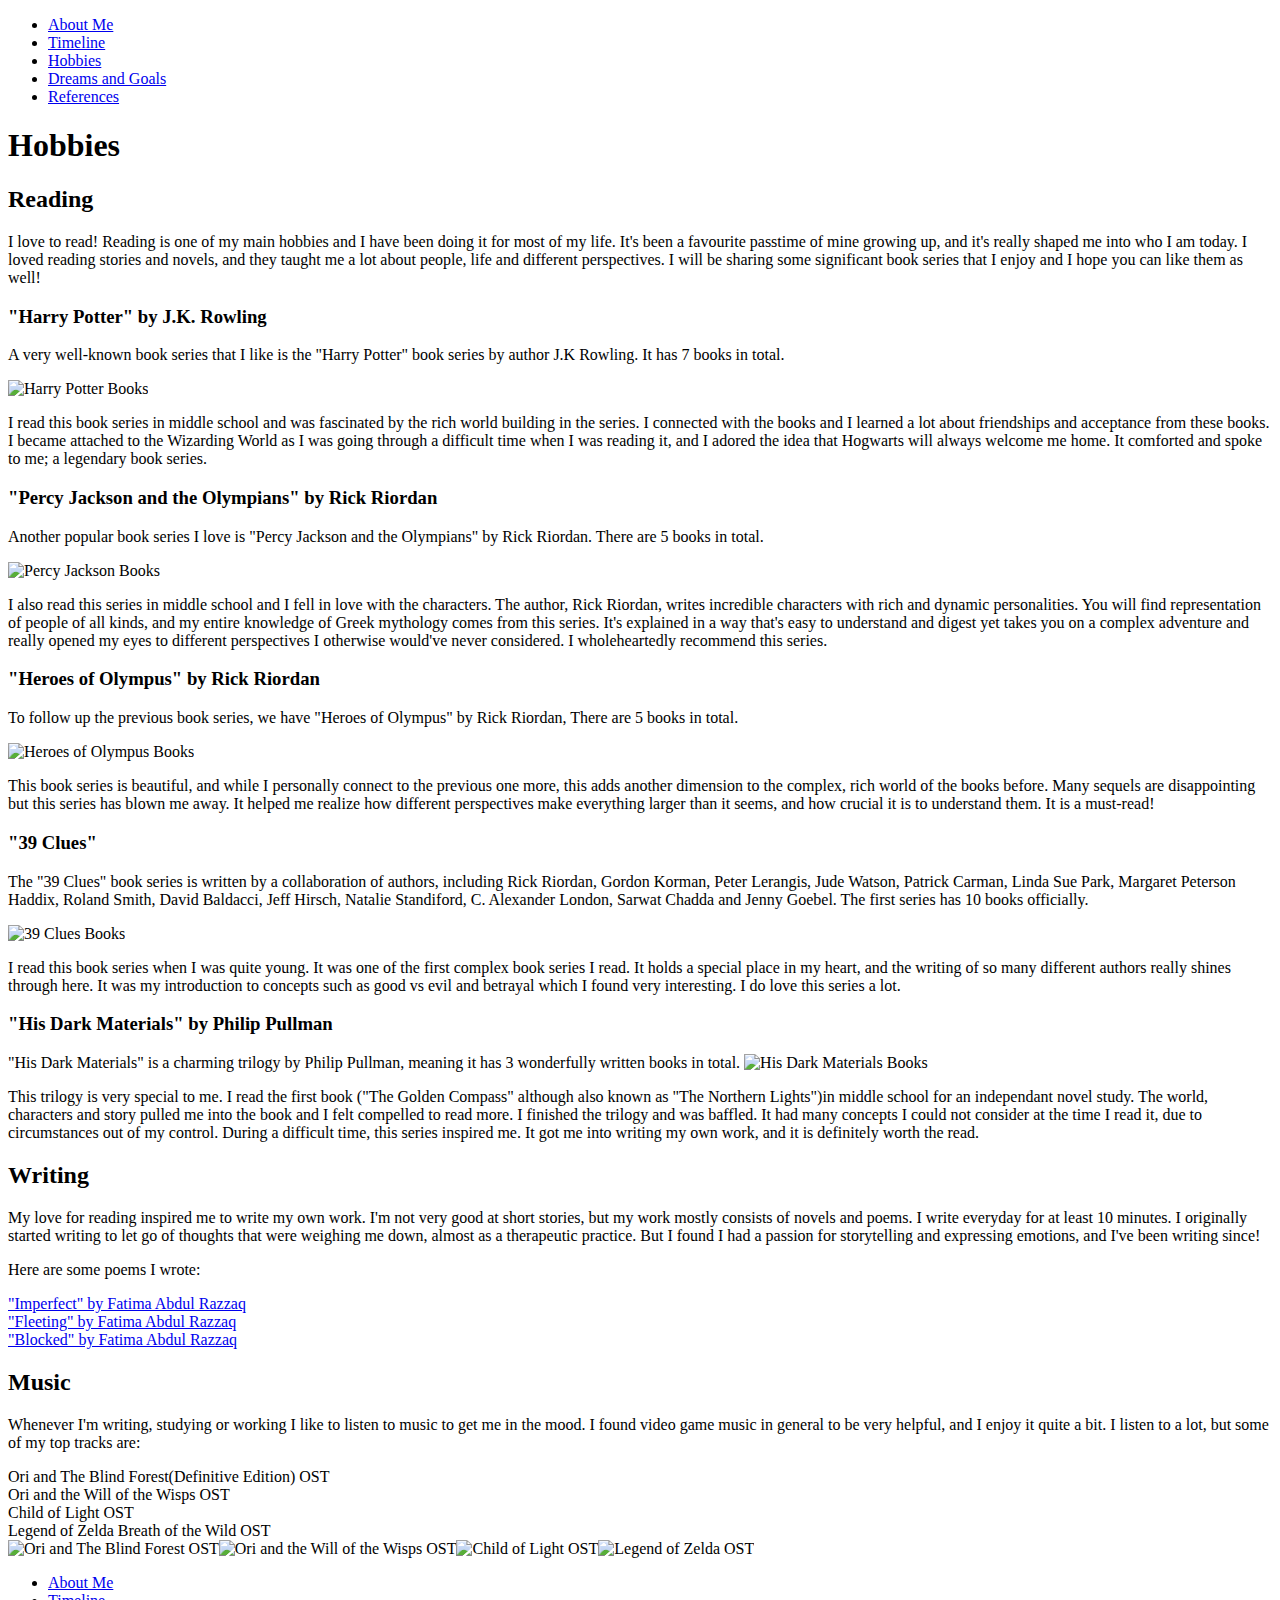
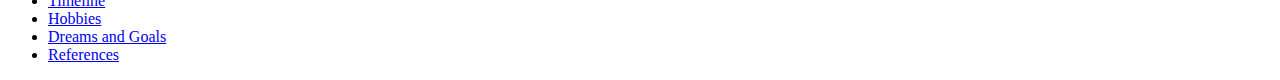
==== Hobbies.html @ 19321e52 "Add files via upload" ====
<!--This is my hobbies page.-->
<!--I define the doctype as HTML and language as English.-->
<!doctype html>
<html lang="en">

	<head>
		<!--I establish the character set, tab name, and link stylesheets for the page.-->
		<meta charset = "UTF-8">
		<title>Fatima Abdul Razzaq</title>
		<link rel="stylesheet" href="CSS/basics.css">
		<link rel="stylesheet" href="CSS/hobbies.css">
	</head>
	
	<body>
		<!--I create a list with links to different pages, this is my menu bar.-->
		<nav>
		<ul>
		<li><a href = "index.html">About Me</a></li>
		<li><a href = "Timeline.html">Timeline</a></li>
		<li><a href = "Hobbies.html">Hobbies</a></li>
		<li><a href = "Goals_&_Aspirations.html">Dreams and Goals</a></li>
		<li><a href = "References.html">References</a></li>
		</ul>
		</nav>
		
		<!--This is a heading at the top of the page, telling the viewer what page they are on and what it is about.-->
		<h1>Hobbies</h1>
		
		<!--I mention my hobbies and talk about them a bit, as well as include relevant images.-->
		<h2>Reading</h2>
		<p>I love to read! Reading is one of my main hobbies and I have been doing it for most of my life. 
		It's been a favourite passtime of mine growing up, and it's really shaped me into who I am today. 
		I loved reading stories and novels, and they taught me a lot about people, life and different perspectives. 
		I will be sharing some significant book series that I enjoy and I hope you can like them as well!</p>
		<h3>"Harry Potter" by J.K. Rowling</h3>
		<p>A very well-known book series that I like is the "Harry Potter" book series by author J.K Rowling. It has 7 books in total.</p>
		<img src = "images/harrypotterbooks.png" alt = "Harry Potter Books">
		<p>I read this book series in middle school and was fascinated by the rich world building in the series. I connected with the books 
		and I learned a lot about friendships and acceptance from these books. I became attached to the Wizarding World as I was going through
		a difficult time when I was reading it, and I adored the idea that Hogwarts will always welcome me home. It comforted and spoke to me; a legendary book series.</p>
		<h3>"Percy Jackson and the Olympians" by Rick Riordan</h3>
		<p>Another popular book series I love is "Percy Jackson and the Olympians" by Rick Riordan. There are 5 books in total.</p>
		<img src = "images/percyjacksonbooks.png" alt = "Percy Jackson Books">
		<p>I also read this series in middle school and I fell in love with the characters. The author, Rick Riordan, writes incredible characters
		with rich and dynamic personalities. You will find representation of people of all kinds, and my entire knowledge of Greek mythology comes from this series.
		It's explained in a way that's easy to understand and digest yet takes you on a complex adventure and really opened my eyes to different perspectives I otherwise would've never considered. 
		I wholeheartedly recommend this series.</p>
		<h3>"Heroes of Olympus" by Rick Riordan</h3>
		<p>To follow up the previous book series, we have "Heroes of Olympus" by Rick Riordan, There are 5 books in total.</p>
		<img src = "images/heroesofolympusbooks.png" alt = "Heroes of Olympus Books">
		<p>This book series is beautiful, and while I personally connect to the previous one more, this adds another dimension to the complex, rich world of the 
		books before. Many sequels are disappointing but this series has blown me away. It helped me realize how different perspectives make everything larger than it seems,
		and how crucial it is to understand them. It is a must-read!</p>
		<h3>"39 Clues"</h3>
		<p>The "39 Clues" book series is written by a collaboration of authors, including Rick Riordan, Gordon Korman, Peter Lerangis, Jude Watson, Patrick Carman, Linda Sue Park,
		Margaret Peterson Haddix, Roland Smith, David Baldacci, Jeff Hirsch, Natalie Standiford, C. Alexander London, Sarwat Chadda and Jenny Goebel. The first series has 10 books officially.</p>
		<img src = "images/39cluesbooks.png" alt = "39 Clues Books">
		<p>I read this book series when I was quite young. It was one of the first complex book series I read. It holds a special place in my heart, and the writing
		of so many different authors really shines through here. It was my introduction to concepts such as good vs evil and betrayal which I found very interesting.
		I do love this series a lot.</p>
		<h3>"His Dark Materials" by Philip Pullman</h3>
		"His Dark Materials" is a charming trilogy by Philip Pullman, meaning it has 3 wonderfully written books in total.
		<img src = "images/hisdarkmaterials.png" alt = "His Dark Materials Books">
		<p>This trilogy is very special to me. I read the first book ("The Golden Compass" although also known as "The Northern Lights")in middle school for an 
		independant novel study. The world, characters and story pulled me into the book and I felt compelled to read more. I finished the trilogy and was baffled. 
		It had many concepts I could not consider at the time I read it, due to circumstances out of my control. During a difficult time, this series inspired me.
		It got me into writing my own work, and it is definitely worth the read.</p>
		
		<h2>Writing</h2>
		<p>My love for reading inspired me to write my own work. I'm not very good at short stories, but my work mostly consists of novels
		and poems. I write everyday for at least 10 minutes. I originally started writing to let go of thoughts that were weighing me down,
		almost as a therapeutic practice. But I found I had a passion for storytelling and expressing emotions, and I've been writing since!</p>
		<p>Here are some poems I wrote:</p>
		<li><a href = "images/Imperfect.pdf">"Imperfect" by Fatima Abdul Razzaq</a></li>
		<li><a href = "images/Fleeting.pdf">"Fleeting" by Fatima Abdul Razzaq</a></li>
		<li><a href = "images/Blocked.pdf">"Blocked" by Fatima Abdul Razzaq</a></li>
		
		
		<h2>Music</h2>
		<p>Whenever I'm writing, studying or working I like to listen to music to get me in the mood. I found video game music in general to be very helpful, and I enjoy it quite a bit.
		I listen to a lot, but some of my top tracks are:</p>
		<li>Ori and The Blind Forest(Definitive Edition) OST</li>
		<li>Ori and the Will of the Wisps OST</li>
		<li>Child of Light OST</li>
		<li>Legend of Zelda Breath of the Wild OST</li>
		<img src = "images/oriatbf.jpg" alt = "Ori and The Blind Forest OST"><img src = "images/oriatwotw.jpg" alt = "Ori and the Will of the Wisps OST"><img src = "images/childoflight.jpg" alt = "Child of Light OST"><img src = "images/legendofzelda.jpg" alt = "Legend of Zelda OST">
		<!--I create a list with links to different pages, this is my menu bar.-->
		<nav>
		<ul>
		<li><a href = "index.html">About Me</a></li>
		<li><a href = "Timeline.html">Timeline</a></li>
		<li><a href = "Hobbies.html">Hobbies</a></li>
		<li><a href = "Goals_&_Aspirations.html">Dreams and Goals</a></li>
		<li><a href = "References.html">References</a></li>
		</ul>
		</nav>
		
	</body>









</html>
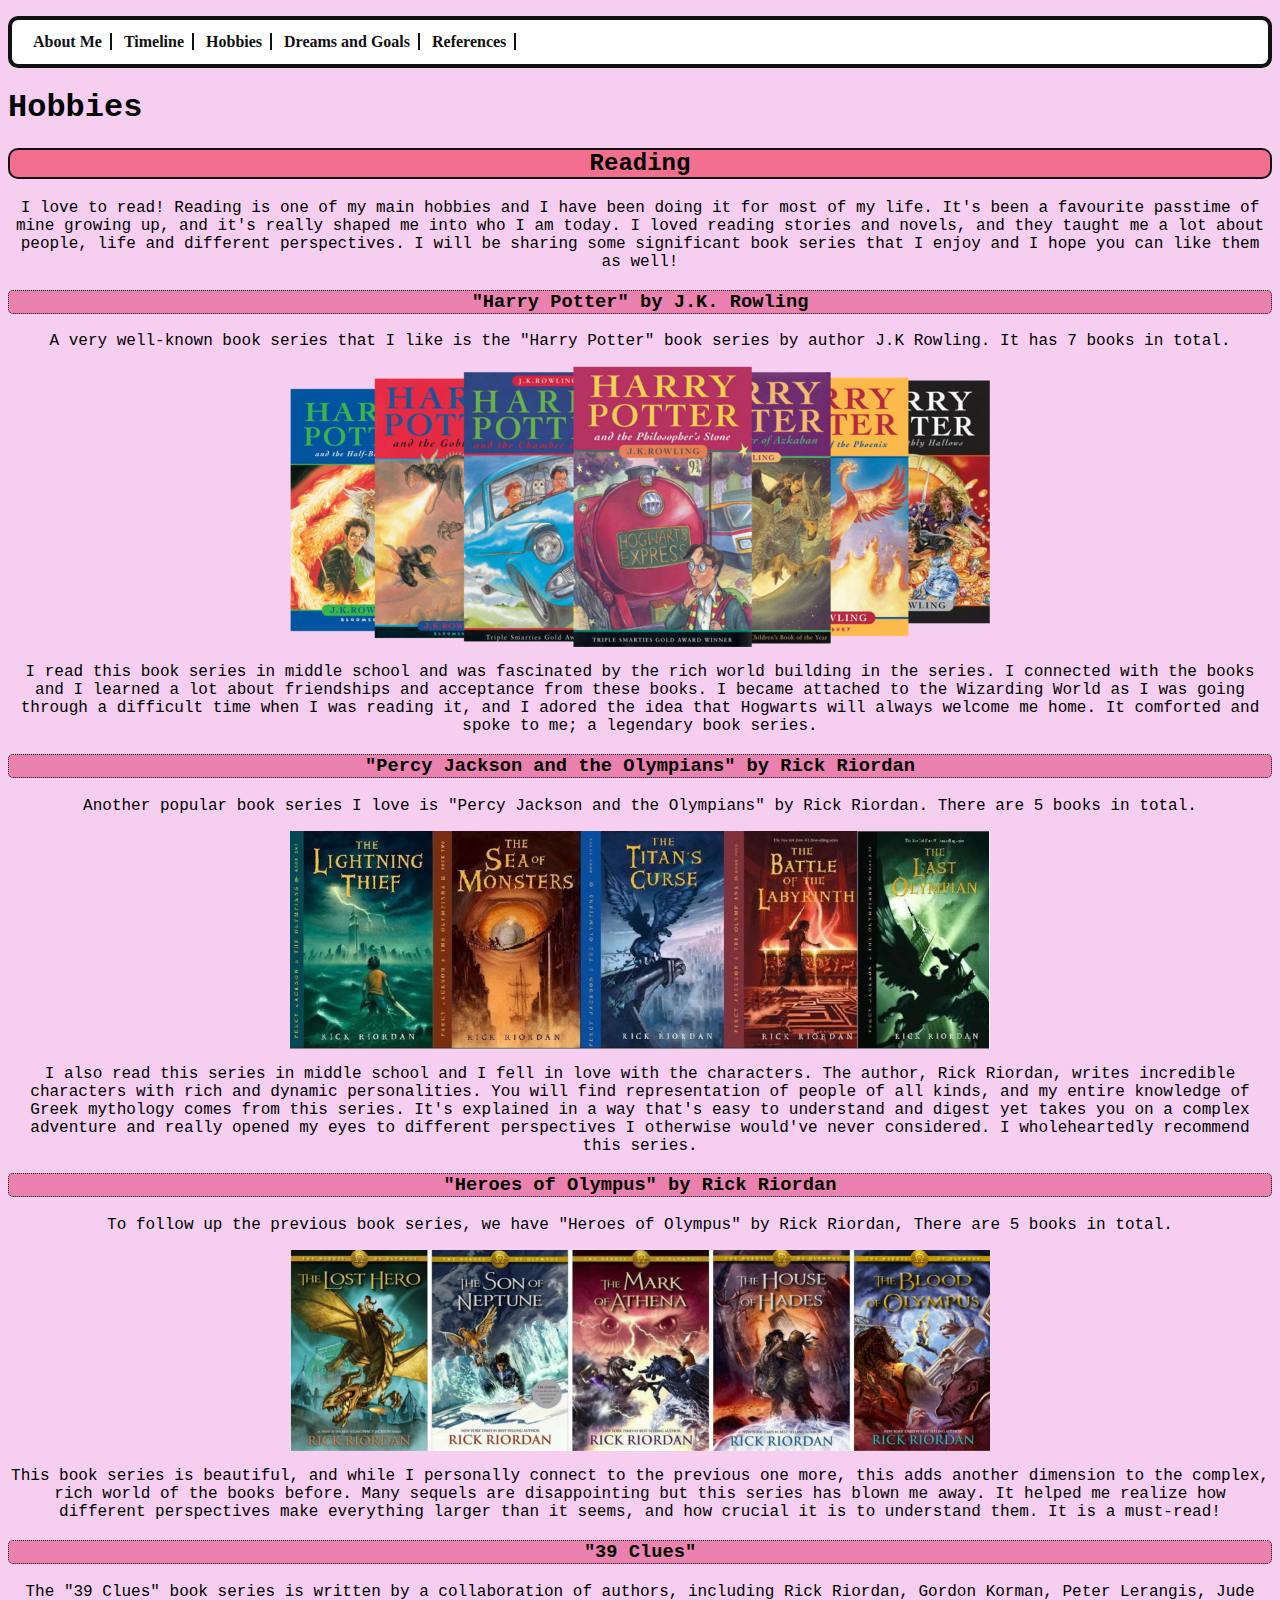
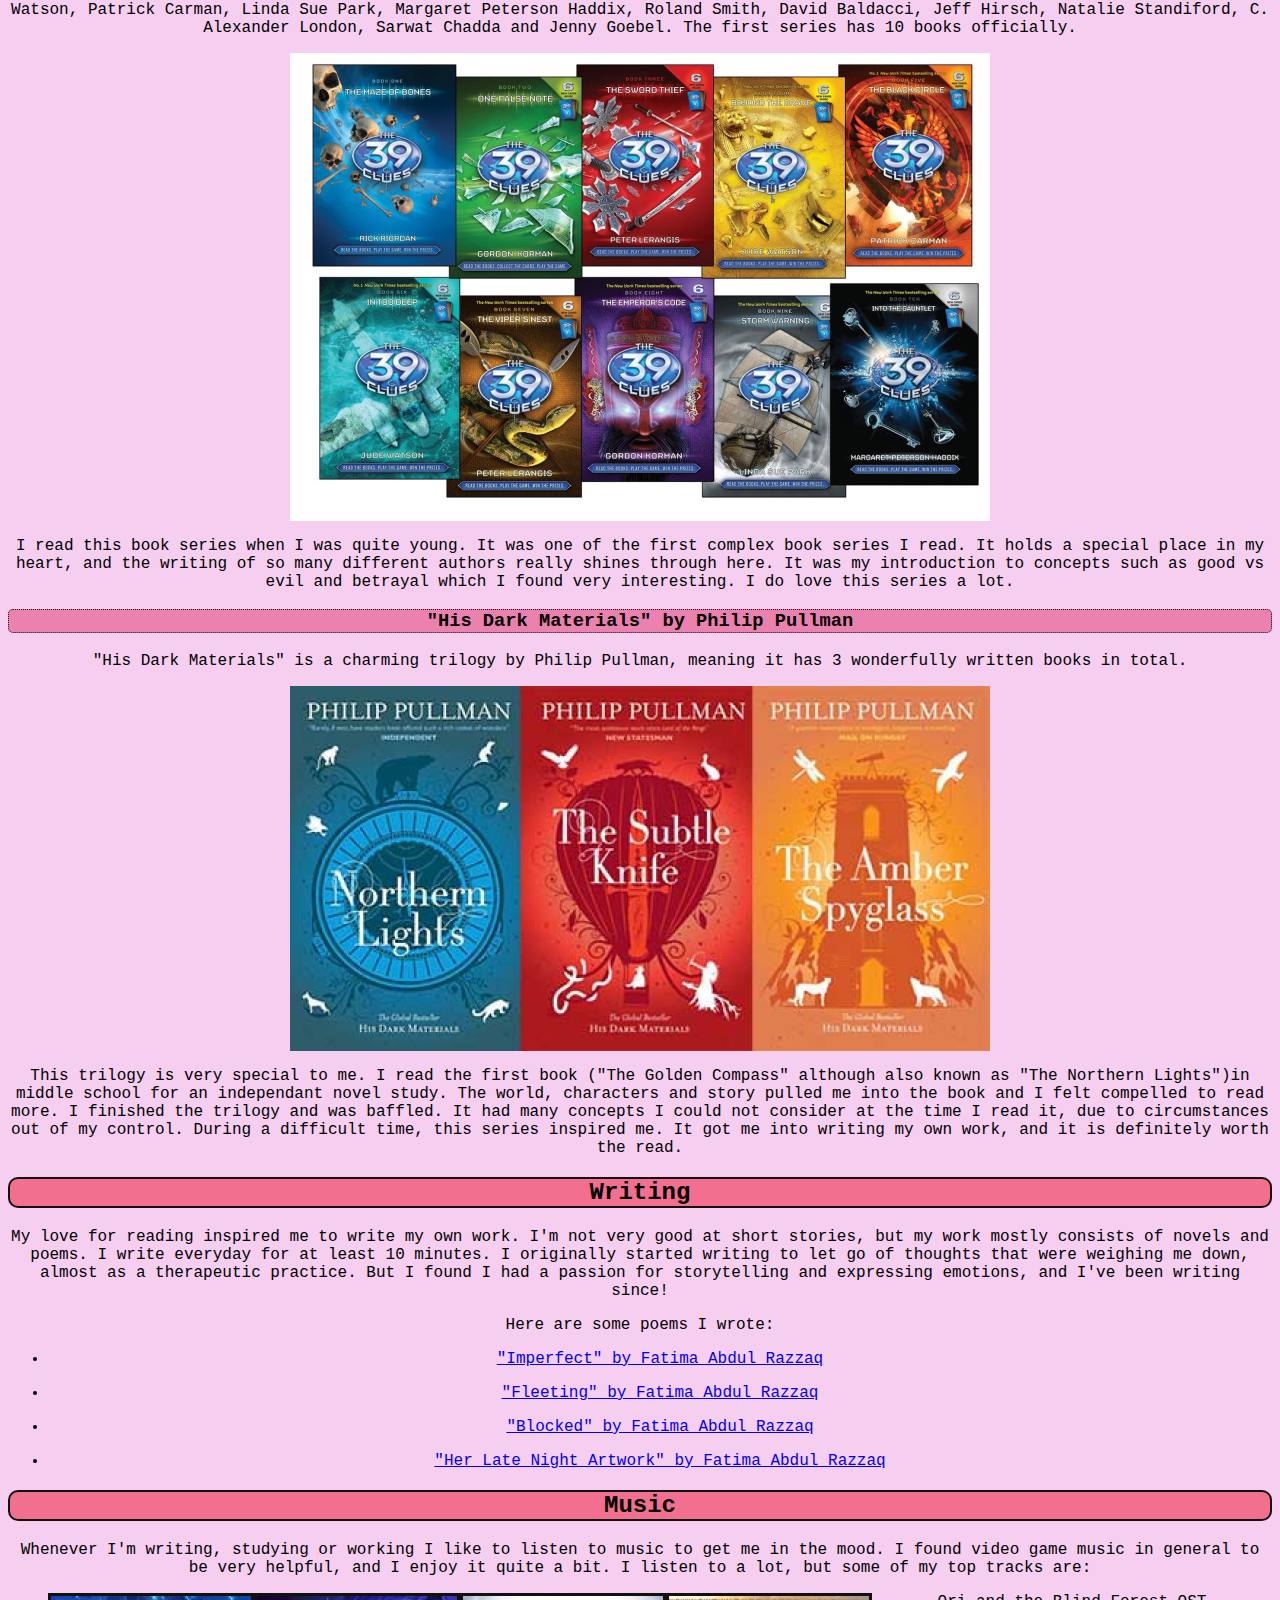
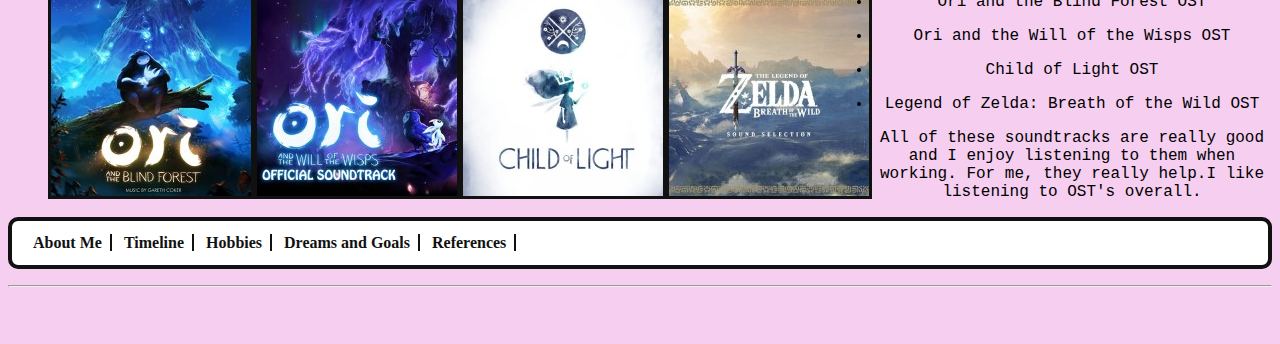
==== commit 890ba5b2: "Add files via upload" ====
--- a/Hobbies.html
+++ b/Hobbies.html
@@ -28,62 +28,84 @@
 		
 		<!--I mention my hobbies and talk about them a bit, as well as include relevant images.-->
 		<h2>Reading</h2>
+		
 		<p>I love to read! Reading is one of my main hobbies and I have been doing it for most of my life. 
 		It's been a favourite passtime of mine growing up, and it's really shaped me into who I am today. 
 		I loved reading stories and novels, and they taught me a lot about people, life and different perspectives. 
 		I will be sharing some significant book series that I enjoy and I hope you can like them as well!</p>
 		<h3>"Harry Potter" by J.K. Rowling</h3>
 		<p>A very well-known book series that I like is the "Harry Potter" book series by author J.K Rowling. It has 7 books in total.</p>
-		<img src = "images/harrypotterbooks.png" alt = "Harry Potter Books">
+		<img class = "books" src = "images/harrypotterbooks.png" alt = "Harry Potter Books">
 		<p>I read this book series in middle school and was fascinated by the rich world building in the series. I connected with the books 
 		and I learned a lot about friendships and acceptance from these books. I became attached to the Wizarding World as I was going through
 		a difficult time when I was reading it, and I adored the idea that Hogwarts will always welcome me home. It comforted and spoke to me; a legendary book series.</p>
 		<h3>"Percy Jackson and the Olympians" by Rick Riordan</h3>
 		<p>Another popular book series I love is "Percy Jackson and the Olympians" by Rick Riordan. There are 5 books in total.</p>
-		<img src = "images/percyjacksonbooks.png" alt = "Percy Jackson Books">
+		<img class = "books" src = "images/percyjacksonbooks.png" alt = "Percy Jackson Books">
 		<p>I also read this series in middle school and I fell in love with the characters. The author, Rick Riordan, writes incredible characters
 		with rich and dynamic personalities. You will find representation of people of all kinds, and my entire knowledge of Greek mythology comes from this series.
 		It's explained in a way that's easy to understand and digest yet takes you on a complex adventure and really opened my eyes to different perspectives I otherwise would've never considered. 
 		I wholeheartedly recommend this series.</p>
 		<h3>"Heroes of Olympus" by Rick Riordan</h3>
 		<p>To follow up the previous book series, we have "Heroes of Olympus" by Rick Riordan, There are 5 books in total.</p>
-		<img src = "images/heroesofolympusbooks.png" alt = "Heroes of Olympus Books">
+		<img class = "books" src = "images/heroesofolympusbooks.png" alt = "Heroes of Olympus Books">
 		<p>This book series is beautiful, and while I personally connect to the previous one more, this adds another dimension to the complex, rich world of the 
 		books before. Many sequels are disappointing but this series has blown me away. It helped me realize how different perspectives make everything larger than it seems,
 		and how crucial it is to understand them. It is a must-read!</p>
 		<h3>"39 Clues"</h3>
 		<p>The "39 Clues" book series is written by a collaboration of authors, including Rick Riordan, Gordon Korman, Peter Lerangis, Jude Watson, Patrick Carman, Linda Sue Park,
 		Margaret Peterson Haddix, Roland Smith, David Baldacci, Jeff Hirsch, Natalie Standiford, C. Alexander London, Sarwat Chadda and Jenny Goebel. The first series has 10 books officially.</p>
-		<img src = "images/39cluesbooks.png" alt = "39 Clues Books">
+		<img class = "books" src = "images/39cluesbooks.png" alt = "39 Clues Books">
 		<p>I read this book series when I was quite young. It was one of the first complex book series I read. It holds a special place in my heart, and the writing
 		of so many different authors really shines through here. It was my introduction to concepts such as good vs evil and betrayal which I found very interesting.
 		I do love this series a lot.</p>
 		<h3>"His Dark Materials" by Philip Pullman</h3>
-		"His Dark Materials" is a charming trilogy by Philip Pullman, meaning it has 3 wonderfully written books in total.
-		<img src = "images/hisdarkmaterials.png" alt = "His Dark Materials Books">
+		<p>"His Dark Materials" is a charming trilogy by Philip Pullman, meaning it has 3 wonderfully written books in total.</p>
+		<img class = "books" src = "images/hisdarkmaterials.png" alt = "His Dark Materials Books">
 		<p>This trilogy is very special to me. I read the first book ("The Golden Compass" although also known as "The Northern Lights")in middle school for an 
 		independant novel study. The world, characters and story pulled me into the book and I felt compelled to read more. I finished the trilogy and was baffled. 
 		It had many concepts I could not consider at the time I read it, due to circumstances out of my control. During a difficult time, this series inspired me.
 		It got me into writing my own work, and it is definitely worth the read.</p>
+		
 		
 		<h2>Writing</h2>
 		<p>My love for reading inspired me to write my own work. I'm not very good at short stories, but my work mostly consists of novels
 		and poems. I write everyday for at least 10 minutes. I originally started writing to let go of thoughts that were weighing me down,
 		almost as a therapeutic practice. But I found I had a passion for storytelling and expressing emotions, and I've been writing since!</p>
 		<p>Here are some poems I wrote:</p>
-		<li><a href = "images/Imperfect.pdf">"Imperfect" by Fatima Abdul Razzaq</a></li>
-		<li><a href = "images/Fleeting.pdf">"Fleeting" by Fatima Abdul Razzaq</a></li>
-		<li><a href = "images/Blocked.pdf">"Blocked" by Fatima Abdul Razzaq</a></li>
 		
+		<ul>
+		<li><p><a href = "images/Imperfect.pdf" class = "poem">"Imperfect" by Fatima Abdul Razzaq</a></p></li>
+		<li><p><a href = "images/Fleeting.pdf" class = "poem">"Fleeting" by Fatima Abdul Razzaq</a></p></li>
+		<li><p><a href = "images/Blocked.pdf" class = "poem">"Blocked" by Fatima Abdul Razzaq</a></p></li>
+		<li><p><a href = "images/Her Late Night Artwork.pdf" class = "poem">"Her Late Night Artwork" by Fatima Abdul Razzaq</a></p></li>
+		</ul>
 		
 		<h2>Music</h2>
 		<p>Whenever I'm writing, studying or working I like to listen to music to get me in the mood. I found video game music in general to be very helpful, and I enjoy it quite a bit.
 		I listen to a lot, but some of my top tracks are:</p>
-		<li>Ori and The Blind Forest(Definitive Edition) OST</li>
-		<li>Ori and the Will of the Wisps OST</li>
-		<li>Child of Light OST</li>
-		<li>Legend of Zelda Breath of the Wild OST</li>
-		<img src = "images/oriatbf.jpg" alt = "Ori and The Blind Forest OST"><img src = "images/oriatwotw.jpg" alt = "Ori and the Will of the Wisps OST"><img src = "images/childoflight.jpg" alt = "Child of Light OST"><img src = "images/legendofzelda.jpg" alt = "Legend of Zelda OST">
+		
+		<ul>
+		<a href = "https://www.youtube.com/watch?v=MeVFrt7BUyw"><img class = "music" src = "images/oriatbf.jpg" alt = "Ori and The Blind Forest OST"></a>
+		
+		<a href = "https://www.youtube.com/watch?v=0NhwEQEercE"><img class = "music" src = "images/oriatwotw.jpg" alt = "Ori and the Will of the Wisps OST"></a>
+		
+		<a href = "https://www.youtube.com/watch?v=v6KcYN0A5LY"><img class = "music" src = "images/childoflight.jpg" alt = "Child of Light OST"></a>
+		
+		<a href = "https://www.youtube.com/watch?v=hXQrAeRu_JU"><img class = "music" src = "images/legendofzelda.jpg" alt = "Legend of Zelda OST"></a>
+		
+		</ul>
+		
+		<ul>
+		<li><p>Ori and the Blind Forest OST</p></li>
+		<li><p>Ori and the Will of the Wisps OST</p></li>
+		<li><p>Child of Light OST</p></li>
+		<li><p>Legend of Zelda: Breath of the Wild OST</p></li>
+		</ul>
+		
+		<p>All of these soundtracks are really good and I enjoy listening to them when working. For me, they really help.I like listening to OST's overall.</p>
+		
+		
 		<!--I create a list with links to different pages, this is my menu bar.-->
 		<nav>
 		<ul>
@@ -94,6 +116,7 @@
 		<li><a href = "References.html">References</a></li>
 		</ul>
 		</nav>
+		<hr>
 		
 	</body>
 
--- a/CSS/basics.css
+++ b/CSS/basics.css
@@ -0,0 +1,33 @@
+
+body
+{
+	/*I set the background colour.*/
+	background-color: #F5CEF0;
+	font-family: "Roboto Mono", monospace;
+}
+
+nav ul 
+{
+	list-style-type: none;
+	background-color: white;
+	border: 4px solid #111111;
+	border-radius: 10px;
+	font-family: serif;
+	font-weight: bold;
+	padding: 13px;
+}
+nav ul li
+{
+	display:inline;
+	border-right: 2px solid #111111;
+	padding-right: 8px;
+	padding-left: 8px;
+}
+
+nav ul li a
+{
+	text-decoration:none;
+	color:#111111
+}
+
+
--- a/CSS/hobbies.css
+++ b/CSS/hobbies.css
@@ -0,0 +1,55 @@
+h2 
+{
+	background-color: #F26F90;
+	border: 2px solid #111111;
+	border-radius: 10px;
+	text-align: center;
+}
+
+h3
+{
+	background-color: #EB81AF;
+	border: 1px dotted #111111;
+	border-radius: 5px;
+	text-align: center;
+}
+
+img.books
+{
+  display: block;
+  margin-left: auto;
+  margin-right: auto;
+}
+
+ ul li.poem
+{
+	list-style-type: none;
+	text-align:center;
+}
+
+ ul img.music
+{
+	list-style-type: none;
+	display: inline;
+	border: 3px solid #111111;
+	float: left;
+	
+	
+}
+
+ul img.music:hover
+{
+	list-style-type: none;
+	display: inline;
+	height: 215px;
+	width: 215px;
+	
+}
+
+
+p 
+{
+	text-align: center;
+}
+
+	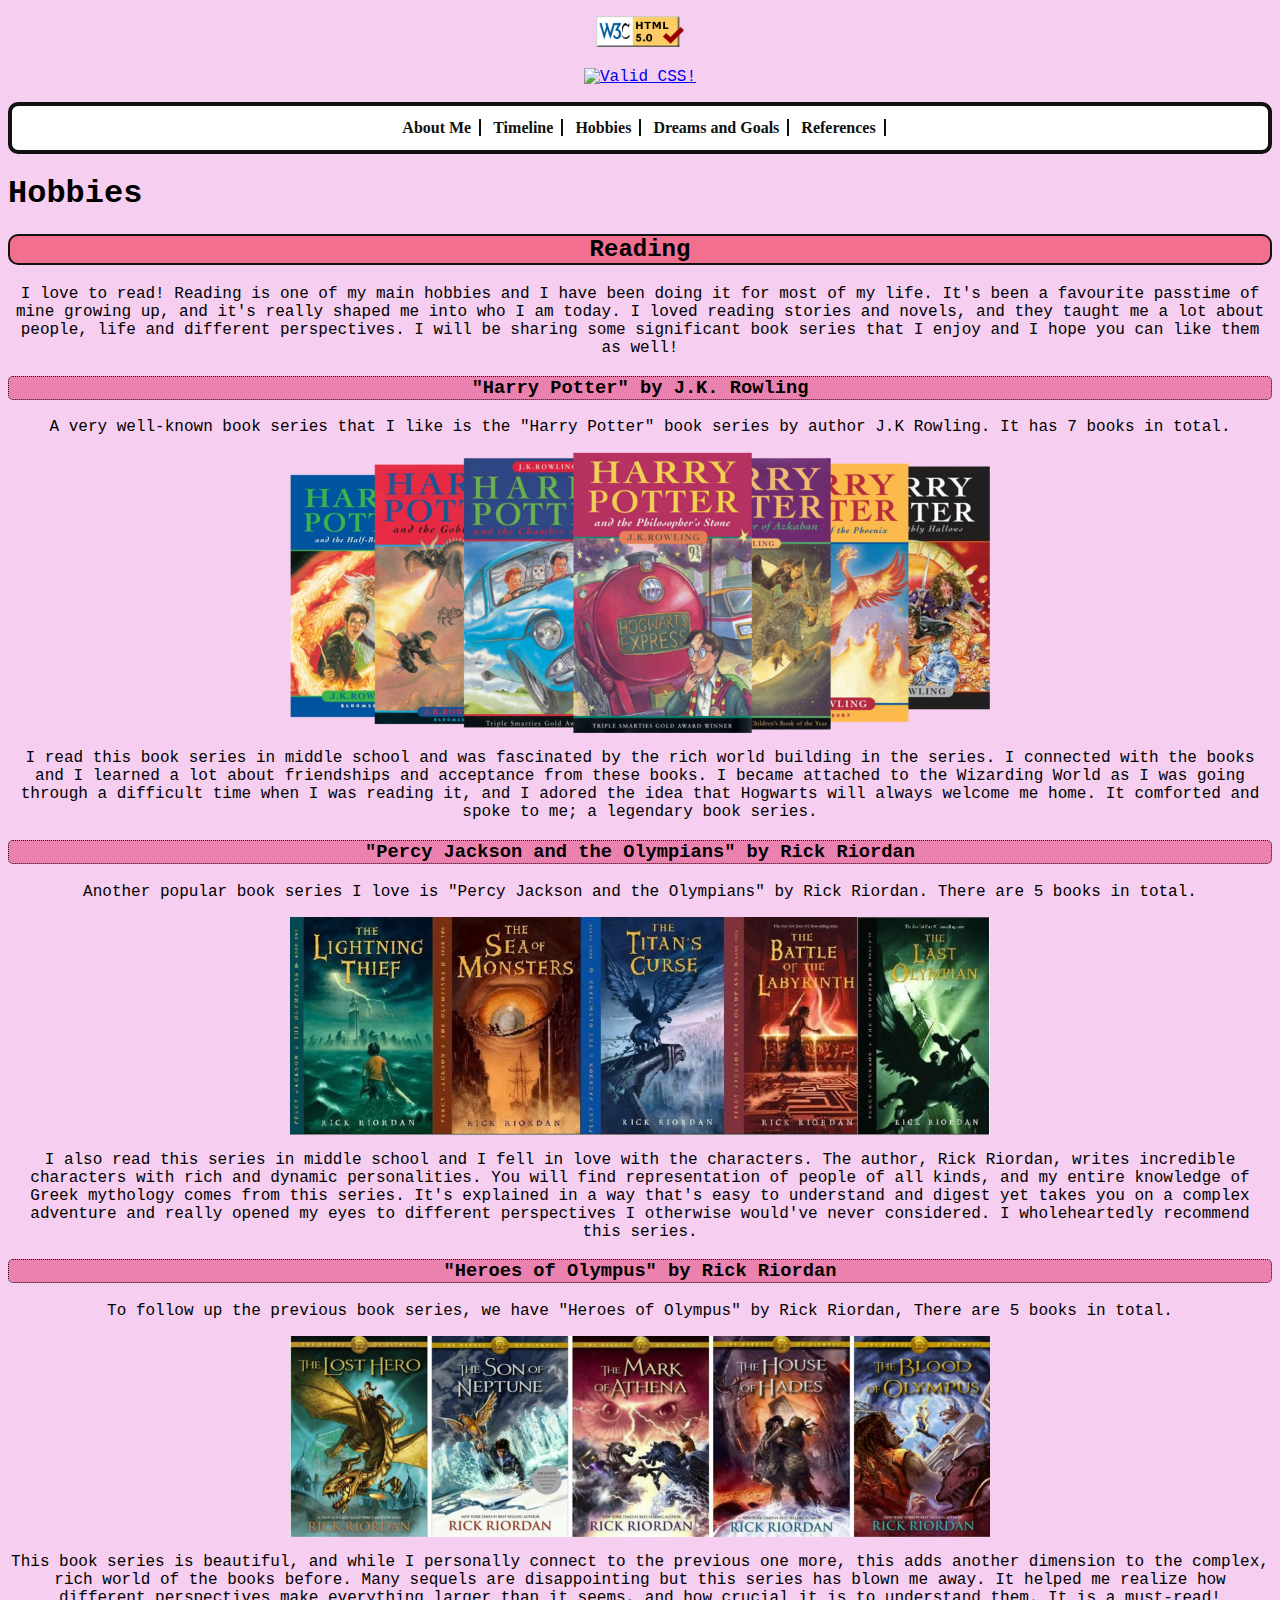
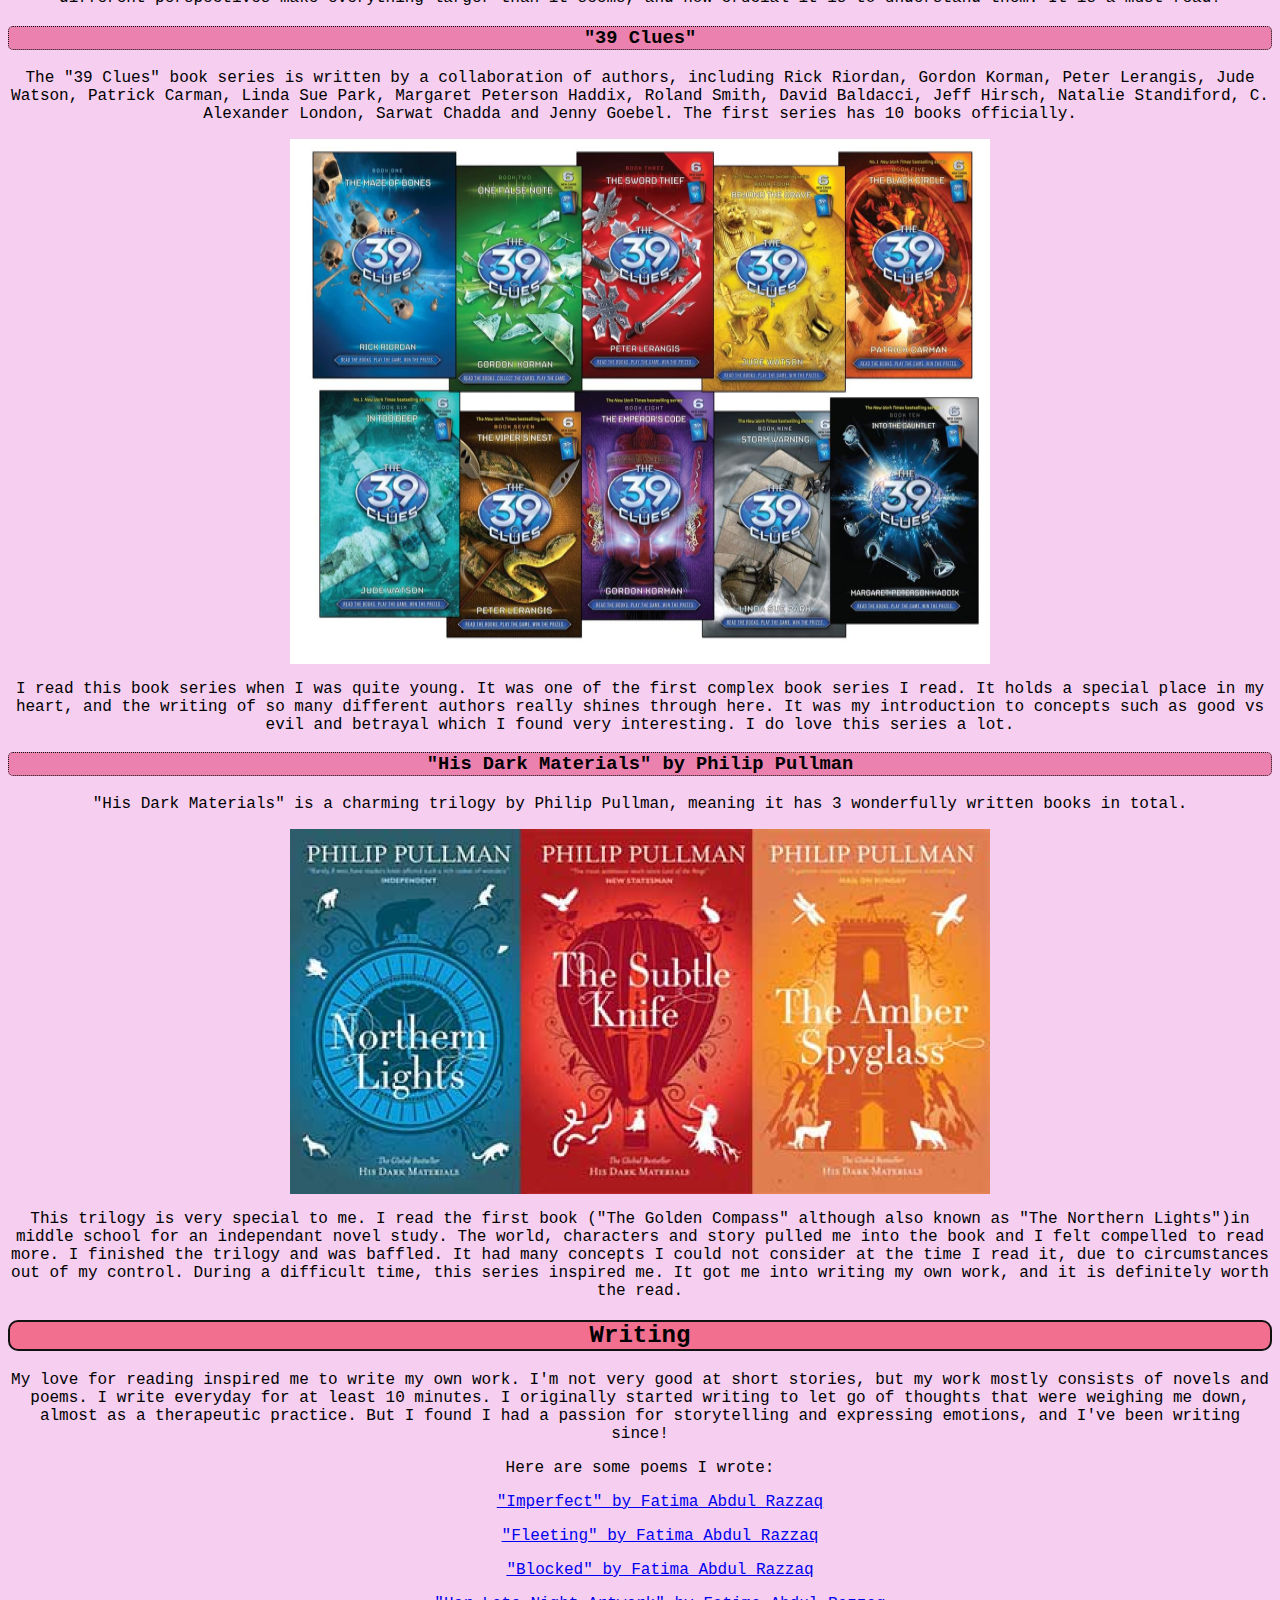
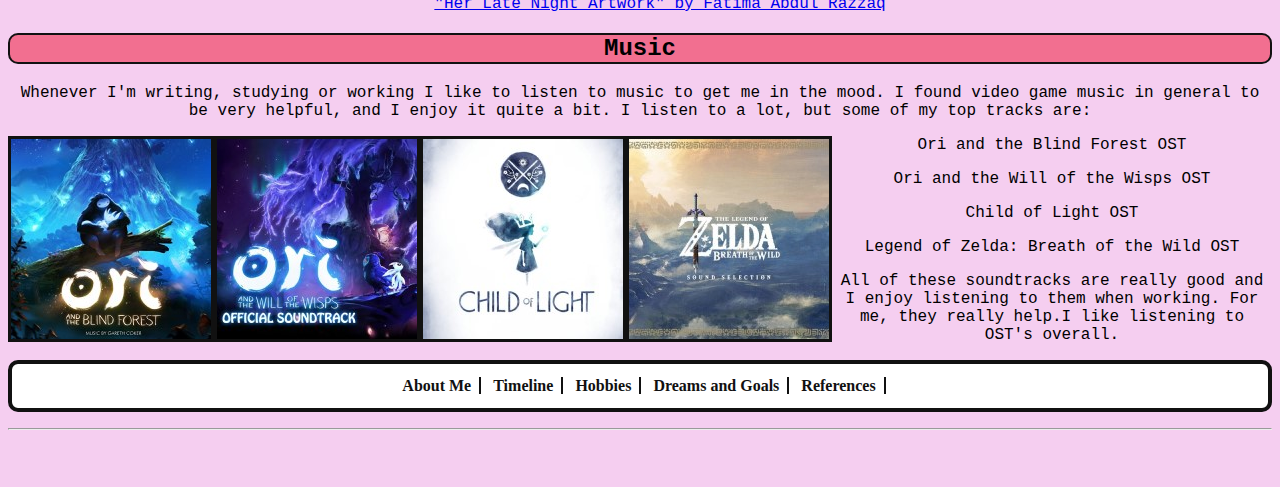
==== commit 1c0fbe66: "Add files via upload" ====
--- a/Hobbies.html
+++ b/Hobbies.html
@@ -7,11 +7,24 @@
 		<!--I establish the character set, tab name, and link stylesheets for the page.-->
 		<meta charset = "UTF-8">
 		<title>Fatima Abdul Razzaq</title>
-		<link rel="stylesheet" href="CSS/basics.css">
-		<link rel="stylesheet" href="CSS/hobbies.css">
+		<link type = "text/css" rel="stylesheet" href="CSS/basics.css">
+		<link type = "text/css" rel="stylesheet" href="CSS/hobbies.css">
 	</head>
 	
 	<body>
+		<!--I add validators-->
+		<p>
+			<a href="https://validator.w3.org/nu/#file">
+			<img style="border:0;width:88px;height:31px" src="images/htmlvalidator.png" alt="Valid HTML!" />
+			</a>
+		</p>
+	
+		<p>
+			<a href="http://jigsaw.w3.org/css-validator/check/referer">
+			<img style="border:0;width:88px;height:31px" src="http://jigsaw.w3.org/css-validator/images/vcss-blue" alt="Valid CSS!" />
+			</a>
+		</p>
+		
 		<!--I create a list with links to different pages, this is my menu bar.-->
 		<nav>
 		<ul>
@@ -35,39 +48,39 @@
 		I will be sharing some significant book series that I enjoy and I hope you can like them as well!</p>
 		<h3>"Harry Potter" by J.K. Rowling</h3>
 		<p>A very well-known book series that I like is the "Harry Potter" book series by author J.K Rowling. It has 7 books in total.</p>
-		<img class = "books" src = "images/harrypotterbooks.png" alt = "Harry Potter Books">
+		<img class = "books" src = "images/harrypotterbooks.png" alt = "Harry Potter Books" width = "700" height = "281">
 		<p>I read this book series in middle school and was fascinated by the rich world building in the series. I connected with the books 
 		and I learned a lot about friendships and acceptance from these books. I became attached to the Wizarding World as I was going through
 		a difficult time when I was reading it, and I adored the idea that Hogwarts will always welcome me home. It comforted and spoke to me; a legendary book series.</p>
 		<h3>"Percy Jackson and the Olympians" by Rick Riordan</h3>
 		<p>Another popular book series I love is "Percy Jackson and the Olympians" by Rick Riordan. There are 5 books in total.</p>
-		<img class = "books" src = "images/percyjacksonbooks.png" alt = "Percy Jackson Books">
+		<img class = "books" src = "images/percyjacksonbooks.png" alt = "Percy Jackson Books" width = "700" height = "218">
 		<p>I also read this series in middle school and I fell in love with the characters. The author, Rick Riordan, writes incredible characters
 		with rich and dynamic personalities. You will find representation of people of all kinds, and my entire knowledge of Greek mythology comes from this series.
 		It's explained in a way that's easy to understand and digest yet takes you on a complex adventure and really opened my eyes to different perspectives I otherwise would've never considered. 
 		I wholeheartedly recommend this series.</p>
 		<h3>"Heroes of Olympus" by Rick Riordan</h3>
 		<p>To follow up the previous book series, we have "Heroes of Olympus" by Rick Riordan, There are 5 books in total.</p>
-		<img class = "books" src = "images/heroesofolympusbooks.png" alt = "Heroes of Olympus Books">
+		<img class = "books" src = "images/heroesofolympusbooks.png" alt = "Heroes of Olympus Books" width = "700" height = "201">
 		<p>This book series is beautiful, and while I personally connect to the previous one more, this adds another dimension to the complex, rich world of the 
 		books before. Many sequels are disappointing but this series has blown me away. It helped me realize how different perspectives make everything larger than it seems,
 		and how crucial it is to understand them. It is a must-read!</p>
 		<h3>"39 Clues"</h3>
 		<p>The "39 Clues" book series is written by a collaboration of authors, including Rick Riordan, Gordon Korman, Peter Lerangis, Jude Watson, Patrick Carman, Linda Sue Park,
 		Margaret Peterson Haddix, Roland Smith, David Baldacci, Jeff Hirsch, Natalie Standiford, C. Alexander London, Sarwat Chadda and Jenny Goebel. The first series has 10 books officially.</p>
-		<img class = "books" src = "images/39cluesbooks.png" alt = "39 Clues Books">
+		<img class = "books" src = "images/39cluesbooks.png" alt = "39 Clues Books" width = "700" height = "525">
 		<p>I read this book series when I was quite young. It was one of the first complex book series I read. It holds a special place in my heart, and the writing
 		of so many different authors really shines through here. It was my introduction to concepts such as good vs evil and betrayal which I found very interesting.
 		I do love this series a lot.</p>
 		<h3>"His Dark Materials" by Philip Pullman</h3>
 		<p>"His Dark Materials" is a charming trilogy by Philip Pullman, meaning it has 3 wonderfully written books in total.</p>
-		<img class = "books" src = "images/hisdarkmaterials.png" alt = "His Dark Materials Books">
+		<img class = "books" src = "images/hisdarkmaterials.png" alt = "His Dark Materials Books" width = "700" height = "365">
 		<p>This trilogy is very special to me. I read the first book ("The Golden Compass" although also known as "The Northern Lights")in middle school for an 
 		independant novel study. The world, characters and story pulled me into the book and I felt compelled to read more. I finished the trilogy and was baffled. 
 		It had many concepts I could not consider at the time I read it, due to circumstances out of my control. During a difficult time, this series inspired me.
 		It got me into writing my own work, and it is definitely worth the read.</p>
 		
-		
+		<!--I discuss what writing means to me and link some of my work.-->
 		<h2>Writing</h2>
 		<p>My love for reading inspired me to write my own work. I'm not very good at short stories, but my work mostly consists of novels
 		and poems. I write everyday for at least 10 minutes. I originally started writing to let go of thoughts that were weighing me down,
@@ -78,23 +91,22 @@
 		<li><p><a href = "images/Imperfect.pdf" class = "poem">"Imperfect" by Fatima Abdul Razzaq</a></p></li>
 		<li><p><a href = "images/Fleeting.pdf" class = "poem">"Fleeting" by Fatima Abdul Razzaq</a></p></li>
 		<li><p><a href = "images/Blocked.pdf" class = "poem">"Blocked" by Fatima Abdul Razzaq</a></p></li>
-		<li><p><a href = "images/Her Late Night Artwork.pdf" class = "poem">"Her Late Night Artwork" by Fatima Abdul Razzaq</a></p></li>
+		<li><p><a href = "images/Her_Late_Night_Artwork.pdf" class = "poem">"Her Late Night Artwork" by Fatima Abdul Razzaq</a></p></li>
 		</ul>
 		
+		<!--I share some music I like and link them.-->
 		<h2>Music</h2>
 		<p>Whenever I'm writing, studying or working I like to listen to music to get me in the mood. I found video game music in general to be very helpful, and I enjoy it quite a bit.
 		I listen to a lot, but some of my top tracks are:</p>
 		
-		<ul>
-		<a href = "https://www.youtube.com/watch?v=MeVFrt7BUyw"><img class = "music" src = "images/oriatbf.jpg" alt = "Ori and The Blind Forest OST"></a>
 		
-		<a href = "https://www.youtube.com/watch?v=0NhwEQEercE"><img class = "music" src = "images/oriatwotw.jpg" alt = "Ori and the Will of the Wisps OST"></a>
+		<a href = "https://www.youtube.com/watch?v=MeVFrt7BUyw"><img class = "music" src = "images/oriatbf.jpg" alt = "Ori and The Blind Forest OST" width = "200" height = "200"></a>
 		
-		<a href = "https://www.youtube.com/watch?v=v6KcYN0A5LY"><img class = "music" src = "images/childoflight.jpg" alt = "Child of Light OST"></a>
+		<a href = "https://www.youtube.com/watch?v=0NhwEQEercE"><img class = "music" src = "images/oriatwotw.jpg" alt = "Ori and the Will of the Wisps OST" width = "200" height = "200"></a>
 		
-		<a href = "https://www.youtube.com/watch?v=hXQrAeRu_JU"><img class = "music" src = "images/legendofzelda.jpg" alt = "Legend of Zelda OST"></a>
+		<a href = "https://www.youtube.com/watch?v=v6KcYN0A5LY"><img class = "music" src = "images/childoflight.jpg" alt = "Child of Light OST" width = "200" height = "200"></a>
 		
-		</ul>
+		<a href = "https://www.youtube.com/watch?v=hXQrAeRu_JU"><img class = "music" src = "images/legendofzelda.jpg" alt = "Legend of Zelda OST" width = "200" height = "200"></a>
 		
 		<ul>
 		<li><p>Ori and the Blind Forest OST</p></li>
--- a/CSS/basics.css
+++ b/CSS/basics.css
@@ -1,11 +1,11 @@
-
+/*I set the background colour.*/
 body
 {
-	/*I set the background colour.*/
 	background-color: #F5CEF0;
 	font-family: "Roboto Mono", monospace;
 }
 
+/*I put the links to different pages together, and add a border.*/
 nav ul 
 {
 	list-style-type: none;
@@ -15,7 +15,10 @@
 	font-family: serif;
 	font-weight: bold;
 	padding: 13px;
+	text-align: center;
+	
 }
+/*I display them in one line and work on the padding.*/
 nav ul li
 {
 	display:inline;
@@ -24,10 +27,17 @@
 	padding-left: 8px;
 }
 
+/*I give the text colour.*/
 nav ul li a
 {
 	text-decoration:none;
 	color:#111111
 }
 
+/*I remove the bullet points.*/
+ul li
+{
+	list-style-type: none;
+}
 
+
--- a/CSS/hobbies.css
+++ b/CSS/hobbies.css
@@ -1,3 +1,4 @@
+/*I make the heading a different colour, give it a border and center it.*/
 h2 
 {
 	background-color: #F26F90;
@@ -6,6 +7,7 @@
 	text-align: center;
 }
 
+/*I make the heading a different colour, give it a border and center it.*/
 h3
 {
 	background-color: #EB81AF;
@@ -14,6 +16,7 @@
 	text-align: center;
 }
 
+/*I center the book images.*/
 img.books
 {
   display: block;
@@ -21,23 +24,24 @@
   margin-right: auto;
 }
 
+/*I remove the points and center my poems.*/
  ul li.poem
 {
 	list-style-type: none;
 	text-align:center;
 }
 
- ul img.music
+/*I make the images go to the left of text and display them in the same line, removing bullet points.*/
+ img.music
 {
 	list-style-type: none;
 	display: inline;
 	border: 3px solid #111111;
 	float: left;
-	
-	
 }
 
-ul img.music:hover
+/*I make it so the images get larger when the mouse hovers over them*/
+img.music:hover
 {
 	list-style-type: none;
 	display: inline;
@@ -46,7 +50,7 @@
 	
 }
 
-
+/*I align the paragraphs in the center.*/
 p 
 {
 	text-align: center;
